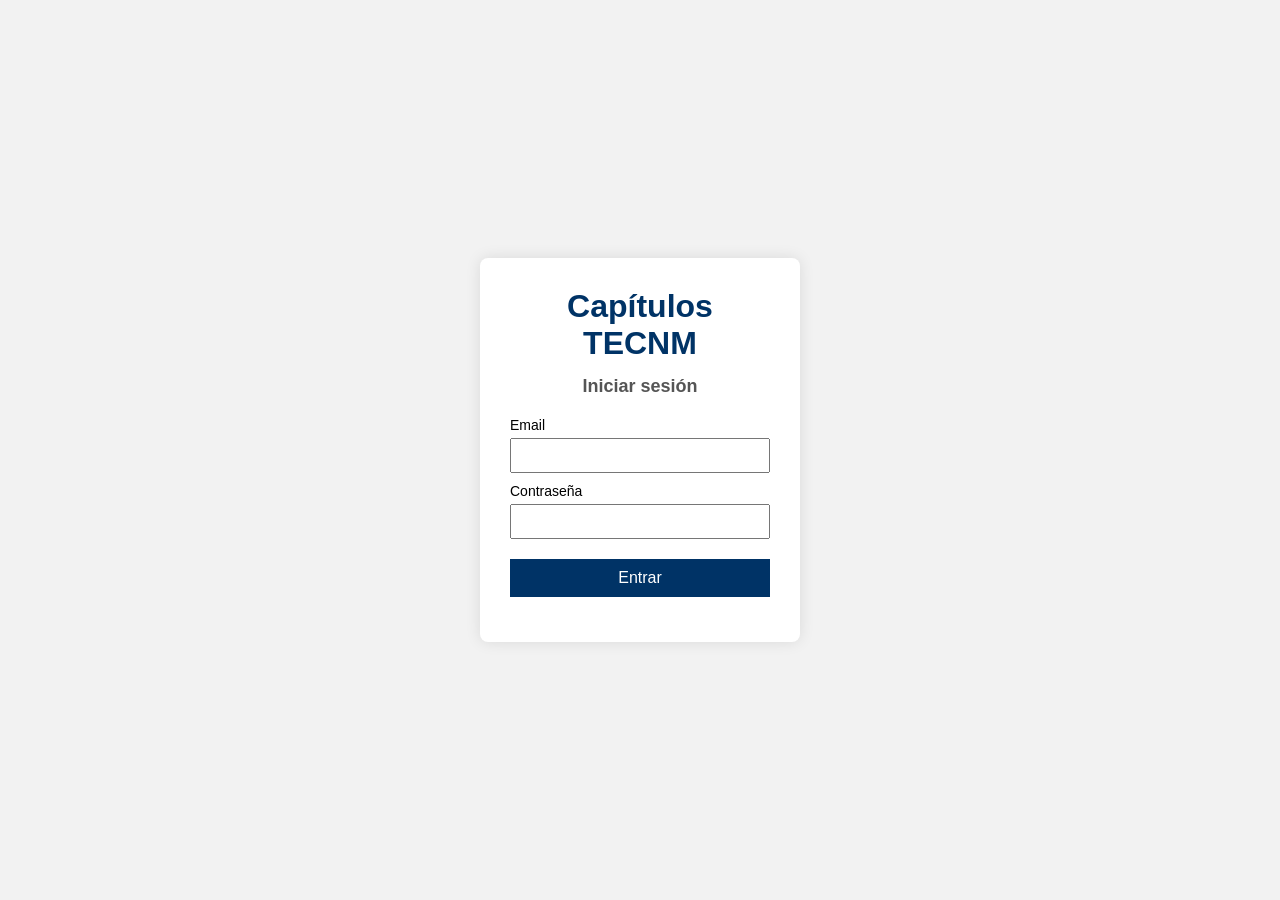
==== frontend/actividad.html @ 0463a850 "frontend prueba" ====
<!doctype html>
<html lang="es">
  <head>
    <meta charset="UTF-8" />
    <title>Actividad - Detalle</title>
    <link rel="stylesheet" href="styles.css" />
  </head>
  <body>
    <div class="page">
      <header class="topbar">
        <div>
          <h1 id="actTitle">Actividad</h1>
          <p id="actSub" class="small"></p>
          <p id="userInfo" class="small"></p>
        </div>

        <div style="display: flex; gap: 10px">
          <button id="backBtn" class="btn-secondary">Volver</button>
          <button id="logoutBtn" class="btn-secondary">Cerrar sesión</button>
        </div>
      </header>

      <main class="card">
        <h2>Sesiones</h2>
        <div id="sesionesContainer" class="list"></div>
        <hr />

        <h2>Inscritos y asistencia</h2>
        <div id="inscritosContainer"></div>

        <p id="actMsg" class="msg"></p>
      </main>
    </div>

    <script src="app.js"></script>
  </body>
</html>
---- frontend/styles.css ----
* {
  box-sizing: border-box;
  font-family: Arial, Helvetica, sans-serif;
}

/* LOGIN */
body {
  margin: 0;
  padding: 0;
  background: #f2f2f2;
  height: 100vh;
  display: flex;
  justify-content: center;
  align-items: center;
}

.login-container {
  background: #ffffff;
  padding: 30px;
  width: 320px;
  border-radius: 8px;
  box-shadow: 0 0 15px rgba(0,0,0,0.1);
}

.login-container h1 {
  margin: 0;
  text-align: center;
  color: #003366;
}

.login-container h2 {
  text-align: center;
  margin-bottom: 20px;
  font-size: 18px;
  color: #555;
}

label {
  display: block;
  margin-top: 10px;
  font-size: 14px;
}

input {
  width: 100%;
  padding: 8px;
  margin-top: 5px;
}

button {
  width: 100%;
  margin-top: 20px;
  padding: 10px;
  background: #003366;
  color: white;
  border: none;
  cursor: pointer;
  font-size: 16px;
}

button:hover {
  background: #0055aa;
}

.msg {
  margin-top: 15px;
  text-align: center;
  font-size: 14px;
  color: red;
}

/* DASHBOARD */

.page {
  width: 900px;
  max-width: 95%;
}

.topbar {
  display: flex;
  justify-content: space-between;
  align-items: center;
  background: #ffffff;
  padding: 15px 20px;
  border-radius: 8px;
  margin-bottom: 15px;
  box-shadow: 0 0 10px rgba(0,0,0,0.08);
}

.small {
  margin: 0;
  color: #666;
  font-size: 13px;
}

.card {
  background: #ffffff;
  padding: 20px;
  border-radius: 8px;
  box-shadow: 0 0 10px rgba(0,0,0,0.08);
}

hr {
  margin: 20px 0;
  border: none;
  border-top: 1px solid #eee;
}

.list {
  margin-top: 10px;
  display: grid;
  gap: 10px;
}

.item {
  border: 1px solid #eee;
  border-radius: 8px;
  padding: 12px;
  display: flex;
  justify-content: space-between;
  align-items: center;
}

.item h3 {
  margin: 0;
  font-size: 16px;
  color: #003366;
}

.item p {
  margin: 4px 0 0;
  font-size: 13px;
  color: #555;
}

.userbox {
  display: flex;
  align-items: center;
  gap: 12px;
}

.avatar {
  width: 46px;
  height: 46px;
  border-radius: 50%;
  background: #ddd;
  background-size: cover;
  background-position: center;
  border: 2px solid #eee;
}

.btn-secondary {
  background: #999;
  color: white;
  border: none;
  padding: 10px 14px;
  cursor: pointer;
  border-radius: 6px;
}

.btn-secondary:hover {
  background: #777;
}

.btn {
  background: #003366;
  color: white;
  border: none;
  padding: 10px 14px;
  cursor: pointer;
  border-radius: 6px;
}

.btn:hover {
  background: #0055aa;
}

/* ACTIVIDAD */

.table {
  width: 100%;
  border-collapse: collapse;
  margin-top: 10px;
  font-size: 14px;
}

.table th, .table td {
  border: 1px solid #eee;
  padding: 10px;
  text-align: left;
}

.table th {
  background: #f7f7f7;
  color: #333;
}

.badge {
  padding: 4px 8px;
  border-radius: 10px;
  font-size: 12px;
  color: white;
  display: inline-block;
}

.badge-green { background: #2e7d32; }
.badge-orange { background: #ef6c00; }
.badge-gray { background: #666; }

.actions {
  display: flex;
  gap: 8px;
  flex-wrap: wrap;
}
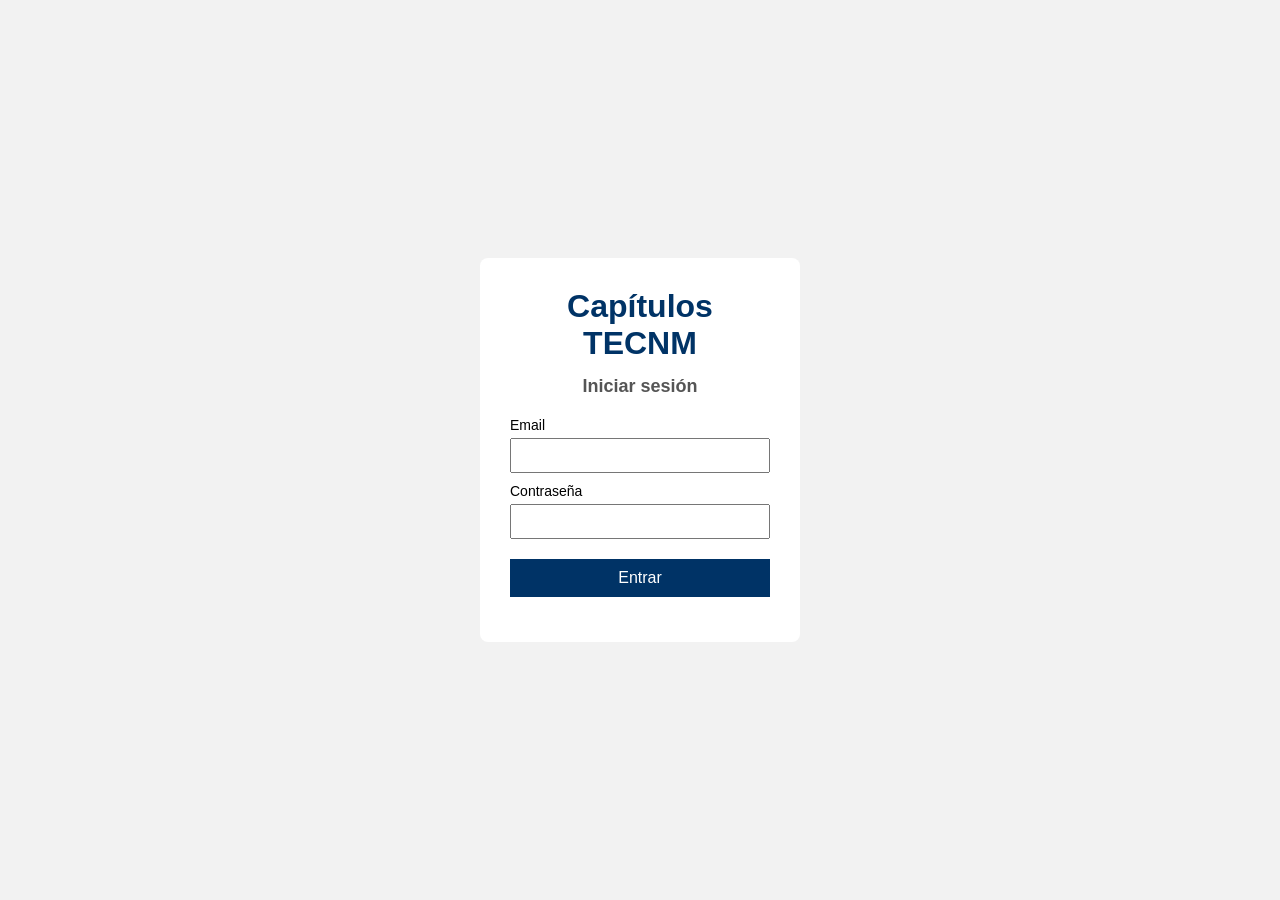
==== commit 632f3a65: "se puede crear capitulo y asignar alumnos y encargado." ====
--- a/frontend/actividad.html
+++ b/frontend/actividad.html
@@ -32,6 +32,7 @@
       </main>
     </div>
 
-    <script src="app.js"></script>
+    <script src="funciones.js"></script>
+    <script src="actividad.js"></script>
   </body>
 </html>
--- a/frontend/styles.css
+++ b/frontend/styles.css
@@ -3,11 +3,16 @@
   font-family: Arial, Helvetica, sans-serif;
 }
 
-/* LOGIN */
+/* BASE */
 body {
   margin: 0;
   padding: 0;
   background: #f2f2f2;
+  min-height: 100vh;
+}
+
+/* LOGIN */
+body.login-page {
   height: 100vh;
   display: flex;
   justify-content: center;
@@ -19,7 +24,6 @@
   padding: 30px;
   width: 320px;
   border-radius: 8px;
-  box-shadow: 0 0 15px rgba(0,0,0,0.1);
 }
 
 .login-container h1 {
@@ -48,14 +52,17 @@
 }
 
 button {
-  width: 100%;
-  margin-top: 20px;
   padding: 10px;
   background: #003366;
   color: white;
   border: none;
   cursor: pointer;
   font-size: 16px;
+}
+
+.login-container button {
+  width: 100%;
+  margin-top: 20px;
 }
 
 button:hover {
@@ -74,6 +81,7 @@
 .page {
   width: 900px;
   max-width: 95%;
+  margin: 20px auto;
 }
 
 .topbar {
@@ -84,7 +92,6 @@
   padding: 15px 20px;
   border-radius: 8px;
   margin-bottom: 15px;
-  box-shadow: 0 0 10px rgba(0,0,0,0.08);
 }
 
 .small {
@@ -97,7 +104,6 @@
   background: #ffffff;
   padding: 20px;
   border-radius: 8px;
-  box-shadow: 0 0 10px rgba(0,0,0,0.08);
 }
 
 hr {
@@ -149,13 +155,47 @@
   border: 2px solid #eee;
 }
 
+.profile-actions {
+  display: flex;
+  align-items: center;
+  gap: 10px;
+  margin-top: 6px;
+  flex-wrap: wrap;
+}
+
+.btn-small {
+  padding: 4px 10px;
+  font-size: 12px;
+}
+
+.btn-admin {
+  padding: 10px;
+  background: #010ebe;
+  color: white;
+  border: none;
+  padding: 6px 14px;
+  border-radius: 999px;
+  cursor: pointer;
+  font-size: 13px;
+}
+
+.btn-admin:hover {
+  background: #010ebed8;
+}
+
+#fotoInput {
+  position: absolute;
+  left: -9999px;
+}
+
 .btn-secondary {
   background: #999;
   color: white;
   border: none;
-  padding: 10px 14px;
+  padding: 6px 14px;
   cursor: pointer;
-  border-radius: 6px;
+  border-radius: 999px;
+  font-size: 13px;
 }
 
 .btn-secondary:hover {
@@ -166,13 +206,23 @@
   background: #003366;
   color: white;
   border: none;
-  padding: 10px 14px;
+  padding: 6px 14px;
   cursor: pointer;
-  border-radius: 6px;
+  border-radius: 999px;
+  font-size: 13px;
 }
 
 .btn:hover {
   background: #0055aa;
+}
+
+.btn-disabled {
+  background: #b7b7b7;
+  cursor: not-allowed;
+}
+
+.btn-disabled:hover {
+  background: #b7b7b7;
 }
 
 /* ACTIVIDAD */
@@ -184,7 +234,8 @@
   font-size: 14px;
 }
 
-.table th, .table td {
+.table th,
+.table td {
   border: 1px solid #eee;
   padding: 10px;
   text-align: left;
@@ -203,12 +254,70 @@
   display: inline-block;
 }
 
-.badge-green { background: #2e7d32; }
-.badge-orange { background: #ef6c00; }
-.badge-gray { background: #666; }
+.badge-green {
+  background: #2e7d32;
+}
+.badge-orange {
+  background: #ef6c00;
+}
+.badge-gray {
+  background: #666;
+}
 
 .actions {
   display: flex;
   gap: 8px;
   flex-wrap: wrap;
+}
+
+/* CREAR CAPITULO */
+
+.form-grid {
+  display: grid;
+  grid-template-columns: 1fr 1fr;
+  gap: 12px;
+}
+
+.form-grid .full {
+  grid-column: 1 / -1;
+}
+
+.form-actions {
+  display: flex;
+  justify-content: flex-end;
+  gap: 10px;
+}
+
+textarea {
+  width: 100%;
+  min-height: 90px;
+  padding: 8px;
+}
+
+.txtareacap{
+  width: 100%;
+  height: 150px; 
+  resize: vertical;
+}
+
+.selectCapAl, .selectCap, .selectProf{
+  width: 100%;
+}
+
+.session-card {
+  border: 1px solid #eee;
+  border-radius: 8px;
+  padding: 12px;
+  background: #fafafa;
+}
+
+.session-title {
+  margin: 0 0 10px;
+  font-size: 15px;
+  color: #003366;
+}
+
+.colorInput{
+  width: 100%;
+  height: 50%;
 }
